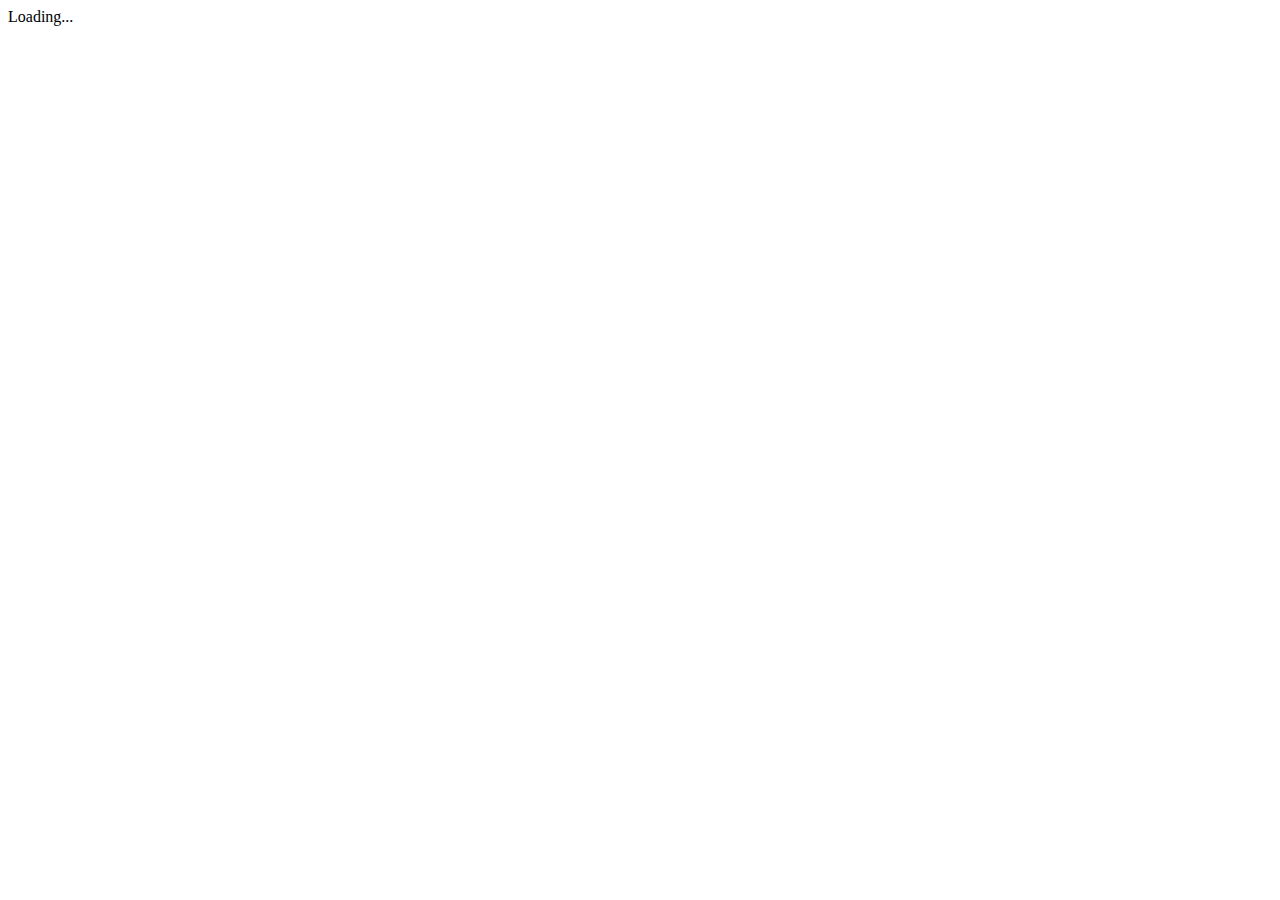
==== JumjaroWeb/wwwroot/index.html @ e6913d07 "경로를 Jumjaro로 변경" ====
<!DOCTYPE html>
<html>
<head>
    <meta charset="utf-8" />
    <meta name="viewport" content="width=device-width" />
    <title>JumjaizeWeb</title>
    <base href="/" />
    <link href="css/bootstrap/bootstrap.min.css" rel="stylesheet" />
    <link href="css/site.css" rel="stylesheet" />
</head>
<body>
    <app>Loading...</app>

    <script src="_framework/blazor.webassembly.js"></script>
</body>
</html>
---- JumjaroWeb/wwwroot/css/site.css ----
﻿@import url('open-iconic/font/css/open-iconic-bootstrap.min.css');

html, body {
    font-family: 'Helvetica Neue', Helvetica, Arial, sans-serif;
}

app {
    position: relative;
    display: flex;
    flex-direction: column;
}

.top-row {
    height: 3.5rem;
    display: flex;
    align-items: center;
}

.main {
    flex: 1;
}

    .main .top-row {
        background-color: #e6e6e6;
        border-bottom: 1px solid #d6d5d5;
    }

.sidebar {
    background-image: linear-gradient(180deg, rgb(5, 39, 103) 0%, #3a0647 70%);
}

    .sidebar .top-row {
        background-color: rgba(0,0,0,0.4);
    }

    .sidebar .navbar-brand {
        font-size: 1.1rem;
    }

    .sidebar .oi {
        width: 2rem;
        font-size: 1.1rem;
        vertical-align: text-top;
        top: -2px;
    }

.nav-item {
    font-size: 0.9rem;
    padding-bottom: 0.5rem;
}

    .nav-item:first-of-type {
        padding-top: 1rem;
    }

    .nav-item:last-of-type {
        padding-bottom: 1rem;
    }

    .nav-item a {
        color: #d7d7d7;
        border-radius: 4px;
        height: 3rem;
        display: flex;
        align-items: center;
        line-height: 3rem;
    }

        .nav-item a.active {
            background-color: rgba(255,255,255,0.25);
            color: white;
        }

        .nav-item a:hover {
            background-color: rgba(255,255,255,0.1);
            color: white;
        }

.content {
    padding-top: 1.1rem;
}

.navbar-toggler {
    background-color: rgba(255, 255, 255, 0.1);
}

.valid.modified:not([type=checkbox]) {
    outline: 1px solid #26b050;
}

.invalid {
    outline: 1px solid red;
}

.validation-message {
    color: red;
}

@media (max-width: 767.98px) {
    .main .top-row {
        display: none;
    }
}

@media (min-width: 768px) {
    app {
        flex-direction: row;
    }

    .sidebar {
        width: 250px;
        height: 100vh;
        position: sticky;
        top: 0;
    }

    .main .top-row {
        position: sticky;
        top: 0;
    }

    .main > div {
        padding-left: 2rem !important;
        padding-right: 1.5rem !important;
    }

    .navbar-toggler {
        display: none;
    }

    .sidebar .collapse {
        /* Never collapse the sidebar for wide screens */
        display: block;
    }
}
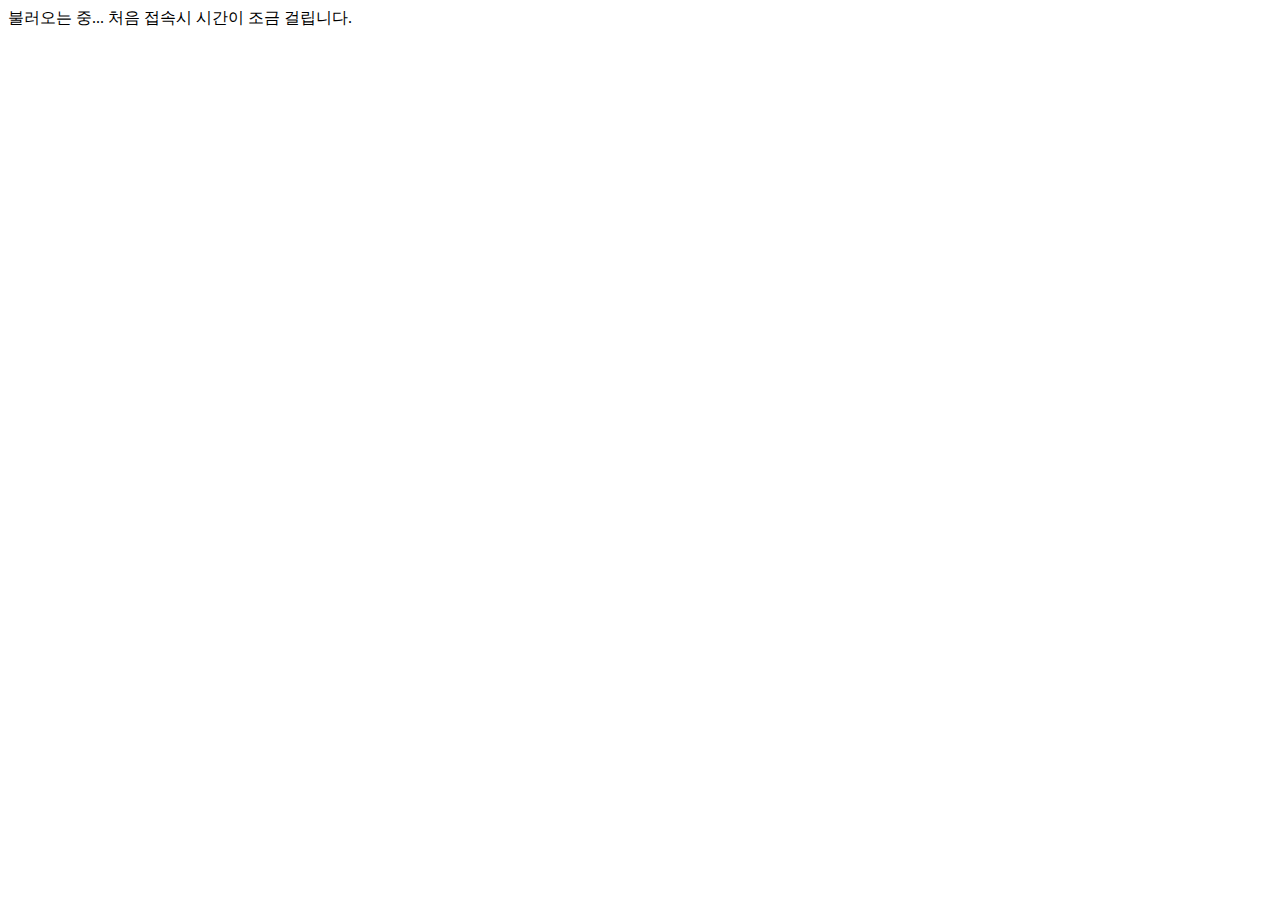
==== commit 88a6fc32: "Update loading comment" ====
--- a/JumjaroWeb/wwwroot/index.html
+++ b/JumjaroWeb/wwwroot/index.html
@@ -1,15 +1,27 @@
-<!DOCTYPE html>
-<html>
+﻿<!DOCTYPE html>
+<html lang="ko">
 <head>
+    <!-- Global site tag (gtag.js) - Google Analytics -->
+    <script async src="https://www.googletagmanager.com/gtag/js?id=UA-150945001-1"></script>
+    <script>
+      window.dataLayer = window.dataLayer || [];
+      function gtag(){dataLayer.push(arguments);}
+      gtag('js', new Date());
+
+      gtag('config', 'UA-150945001-1');
+    </script>
+
     <meta charset="utf-8" />
     <meta name="viewport" content="width=device-width" />
-    <title>JumjaizeWeb</title>
+    <title>점자로 ⠨⠎⠢⠨⠐⠥</title>
     <base href="/" />
     <link href="css/bootstrap/bootstrap.min.css" rel="stylesheet" />
-    <link href="css/site.css" rel="stylesheet" />
+    <link href="css/tactile.css" rel="stylesheet" />
+    <link rel="stylesheet" href="https://use.fontawesome.com/releases/v5.11.1/css/all.css" />
+
 </head>
 <body>
-    <app>Loading...</app>
+    <app>불러오는 중... 처음 접속시 시간이 조금 걸립니다.</app>
 
     <script src="_framework/blazor.webassembly.js"></script>
 </body>
--- a/JumjaroWeb/wwwroot/css/tactile.css
+++ b/JumjaroWeb/wwwroot/css/tactile.css
@@ -0,0 +1,448 @@
+﻿@import url(//spoqa.github.io/spoqa-han-sans/css/SpoqaHanSans-kr.css);
+
+.highlight table td {
+    padding: 5px
+}
+
+.highlight table pre {
+    margin: 0
+}
+
+.highlight, .highlight .w {
+    color: #d0d0d0
+}
+
+    .highlight .err {
+        color: #151515;
+        background-color: #ac4142
+    }
+
+    .highlight .c, .highlight .cd, .highlight .cm, .highlight .c1, .highlight .cs {
+        color: #888
+    }
+
+    .highlight .cp {
+        color: #f4bf75
+    }
+
+    .highlight .nt {
+        color: #f4bf75
+    }
+
+    .highlight .o, .highlight .ow {
+        color: #d0d0d0
+    }
+
+    .highlight .p, .highlight .pi {
+        color: #d0d0d0
+    }
+
+    .highlight .gi {
+        color: #90a959
+    }
+
+    .highlight .gd {
+        color: #ac4142
+    }
+
+    .highlight .gh {
+        color: #6a9fb5;
+        font-weight: bold
+    }
+
+    .highlight .k, .highlight .kn, .highlight .kp, .highlight .kr, .highlight .kv {
+        color: #aa759f
+    }
+
+    .highlight .kc {
+        color: #d28445
+    }
+
+    .highlight .kt {
+        color: #d28445
+    }
+
+    .highlight .kd {
+        color: #d28445
+    }
+
+    .highlight .s, .highlight .sb, .highlight .sc, .highlight .sd, .highlight .s2, .highlight .sh, .highlight .sx, .highlight .s1 {
+        color: #90a959
+    }
+
+    .highlight .sr {
+        color: #75b5aa
+    }
+
+    .highlight .si {
+        color: #8f5536
+    }
+
+    .highlight .se {
+        color: #8f5536
+    }
+
+    .highlight .nn {
+        color: #f4bf75
+    }
+
+    .highlight .nc {
+        color: #f4bf75
+    }
+
+    .highlight .no {
+        color: #f4bf75
+    }
+
+    .highlight .na {
+        color: #6a9fb5
+    }
+
+    .highlight .m, .highlight .mf, .highlight .mh, .highlight .mi, .highlight .il, .highlight .mo, .highlight .mb, .highlight .mx {
+        color: #90a959
+    }
+
+    .highlight .ss {
+        color: #90a959
+    }
+
+
+article, aside, details, figcaption, figure, footer, header, hgroup, menu, nav, section {
+    display: block
+}
+
+body {
+    line-height: 1
+}
+
+ol, ul {
+    list-style: none
+}
+
+blockquote, q {
+    quotes: none
+}
+
+    blockquote:before, blockquote:after, q:before, q:after {
+        content: '';
+        content: none
+    }
+
+table {
+    border-spacing: 0;
+    border-collapse: collapse
+}
+
+body {
+    font-family: 'Spoqa Han Sans', '맑은 고딕', sans-serif;
+    font-size: 1rem;
+    line-height: 1.5;
+    background: #eee;
+    word-break: keep-all;
+}
+
+a {
+    color: #d5000d
+}
+
+    a:hover {
+        color: #c5000c
+    }
+
+header {
+    padding-top: 2rem;
+    padding-bottom: 1.5rem
+}
+
+header h1 {
+    font-family: 'Spoqa Han Sans', '맑은 고딕', sans-serif;
+    font-size: 3rem;
+    font-weight: 900;
+    line-height: 1.2;
+    color: #303030;
+    letter-spacing: -1px
+}
+
+header h2 {
+    font-size: 1.5rem;
+    font-weight: normal;
+    line-height: 1.3;
+    color: #aaa;
+    letter-spacing: -1px
+}
+
+
+#container .inner img {
+    max-width: 100%
+}
+
+#downloads {
+    margin-bottom: 40px
+}
+
+a.button {
+    display: block;
+    float: left;
+    width: 179px;
+    padding: 12px 8px 12px 8px;
+    margin-right: 14px;
+    font-size: 15px;
+    font-weight: bold;
+    line-height: 25px;
+    color: #303030;
+    background: #fdfdfd;
+    background: -moz-linear-gradient(top, #fdfdfd 0%, #f2f2f2 100%);
+    background: -webkit-gradient(linear, left top, left bottom, color-stop(0%, #fdfdfd), color-stop(100%, #f2f2f2));
+    background: -webkit-linear-gradient(top, #fdfdfd 0%, #f2f2f2 100%);
+    background: -o-linear-gradient(top, #fdfdfd 0%, #f2f2f2 100%);
+    background: -ms-linear-gradient(top, #fdfdfd 0%, #f2f2f2 100%);
+    background: linear-gradient(to top, #fdfdfd 0%, #f2f2f2 100%);
+    filter: progid:DXImageTransform.Microsoft.gradient( startColorstr='#fdfdfd', endColorstr='#f2f2f2',GradientType=0 );
+    border-top: solid 1px #cbcbcb;
+    border-right: solid 1px #b7b7b7;
+    border-bottom: solid 1px #b3b3b3;
+    border-left: solid 1px #b7b7b7;
+    border-radius: 30px;
+    -webkit-box-shadow: 10px 10px 5px #888;
+    -moz-box-shadow: 10px 10px 5px #888;
+    box-shadow: 0px 1px 5px #e8e8e8;
+    -moz-border-radius: 30px;
+    -webkit-border-radius: 30px
+}
+
+    a.button:hover {
+        background: #fafafa;
+        background: -moz-linear-gradient(top, #fdfdfd 0%, #f6f6f6 100%);
+        background: -webkit-gradient(linear, left top, left bottom, color-stop(0%, #fdfdfd), color-stop(100%, #f6f6f6));
+        background: -webkit-linear-gradient(top, #fdfdfd 0%, #f6f6f6 100%);
+        background: -o-linear-gradient(top, #fdfdfd 0%, #f6f6f6 100%);
+        background: -ms-linear-gradient(top, #fdfdfd 0%, #f6f6f6 100%);
+        background: linear-gradient(to top, #fdfdfd 0%, #f6f6f6, 100%);
+        filter: progid:DXImageTransform.Microsoft.gradient( startColorstr='#fdfdfd', endColorstr='#f6f6f6',GradientType=0 );
+        border-top: solid 1px #b7b7b7;
+        border-right: solid 1px #b3b3b3;
+        border-bottom: solid 1px #b3b3b3;
+        border-left: solid 1px #b3b3b3
+    }
+
+    a.button span {
+        display: block;
+        height: 23px;
+        padding-left: 50px
+    }
+
+#download-zip span {
+    background: transparent url(../images/zip-icon.png) 12px 50% no-repeat
+}
+
+#download-tar-gz span {
+    background: transparent url(../images/tar-gz-icon.png) 12px 50% no-repeat
+}
+
+#view-on-github span {
+    background: transparent url(../images/octocat-icon.png) 12px 50% no-repeat
+}
+
+#view-on-github {
+    margin-right: 0
+}
+
+code, pre {
+    margin-bottom: 30px;
+    font-family: Monaco, "Bitstream Vera Sans Mono", "Lucida Console", Terminal;
+    font-size: 14px;
+    color: #222
+}
+
+code {
+    padding: 0 3px;
+    background-color: #f2f2f2;
+    border: solid 1px #ddd
+}
+
+pre {
+    padding: 20px;
+    overflow: auto;
+    color: #f2f2f2;
+    text-shadow: none;
+    background: #303030
+}
+
+    pre code {
+        padding: 0;
+        color: #f2f2f2;
+        background-color: #303030;
+        border: none
+    }
+
+ul, ol, dl {
+    margin-bottom: 20px
+}
+
+strong {
+    font-weight: bold
+}
+
+em {
+    font-style: italic
+}
+
+table {
+    width: 100%;
+    border: 1px solid #ebebeb
+}
+
+th {
+    font-weight: 500
+}
+
+td {
+    font-weight: 300;
+    text-align: center;
+    border: 1px solid #ebebeb
+}
+
+form {
+    padding: 20px;
+    background: #f2f2f2
+}
+
+h1 {
+    font-size: 32px
+}
+
+h2 {
+    margin-bottom: 8px;
+    font-size: 1.4rem;
+    font-weight: bold;
+    color: #303030
+}
+
+h3 {
+    margin-bottom: 8px;
+    font-size: 1.2rem;
+    font-weight: bold;
+    color: #303030
+}
+
+h4 {
+    font-size: 16px;
+    font-weight: bold;
+    color: #303030
+}
+
+h5 {
+    font-size: 1em;
+    color: #303030
+}
+
+h6 {
+    font-size: .8em;
+    color: #303030
+}
+
+p {
+    margin-bottom: 20px;
+    font-weight: 300
+}
+
+li {
+    font-weight: 300;
+    font-size: 1rem;
+}
+
+a {
+    text-decoration: none
+}
+
+p a {
+    font-weight: 400
+}
+
+blockquote {
+    padding: 0 0 0 30px;
+    margin-bottom: 20px;
+    font-size: 1.6em;
+    border-left: 10px solid #e9e9e9
+}
+
+ul li {
+    list-style-position: inside;
+    list-style: disc;
+    padding-left: 20px
+}
+
+ol li {
+    list-style-position: inside;
+    list-style: decimal;
+    padding-left: 3px
+}
+
+dl dt {
+    color: #303030
+}
+
+footer {
+    font-size: 0.8rem;
+    color: #aaa;
+}
+
+footer a {
+    color: #666
+}
+
+footer a:hover {
+    color: #444
+}
+
+.clearfix:after {
+    display: block;
+    height: 0;
+    clear: both;
+    visibility: hidden;
+    content: '.'
+}
+
+.clearfix {
+    display: inline-block
+}
+
+* html .clearfix {
+    height: 1%
+}
+
+.clearfix {
+    display: block
+}
+
+@media only screen and (max-width: 767px) {
+    header {
+        padding-top: 10px;
+        padding-bottom: 10px
+    }
+
+    header h1 {
+        font-size: 2rem;
+    }
+
+    header h2 {
+        font-size: 1.2rem;
+    }
+
+    #downloads {
+        margin-bottom: 25px
+    }
+
+    #download-zip, #download-tar-gz {
+        display: none
+    }
+
+    ul li {
+        margin-left: 10px;
+        padding-left: 10px
+    }
+
+    ol li {
+        margin-left: 10px
+    }
+}
